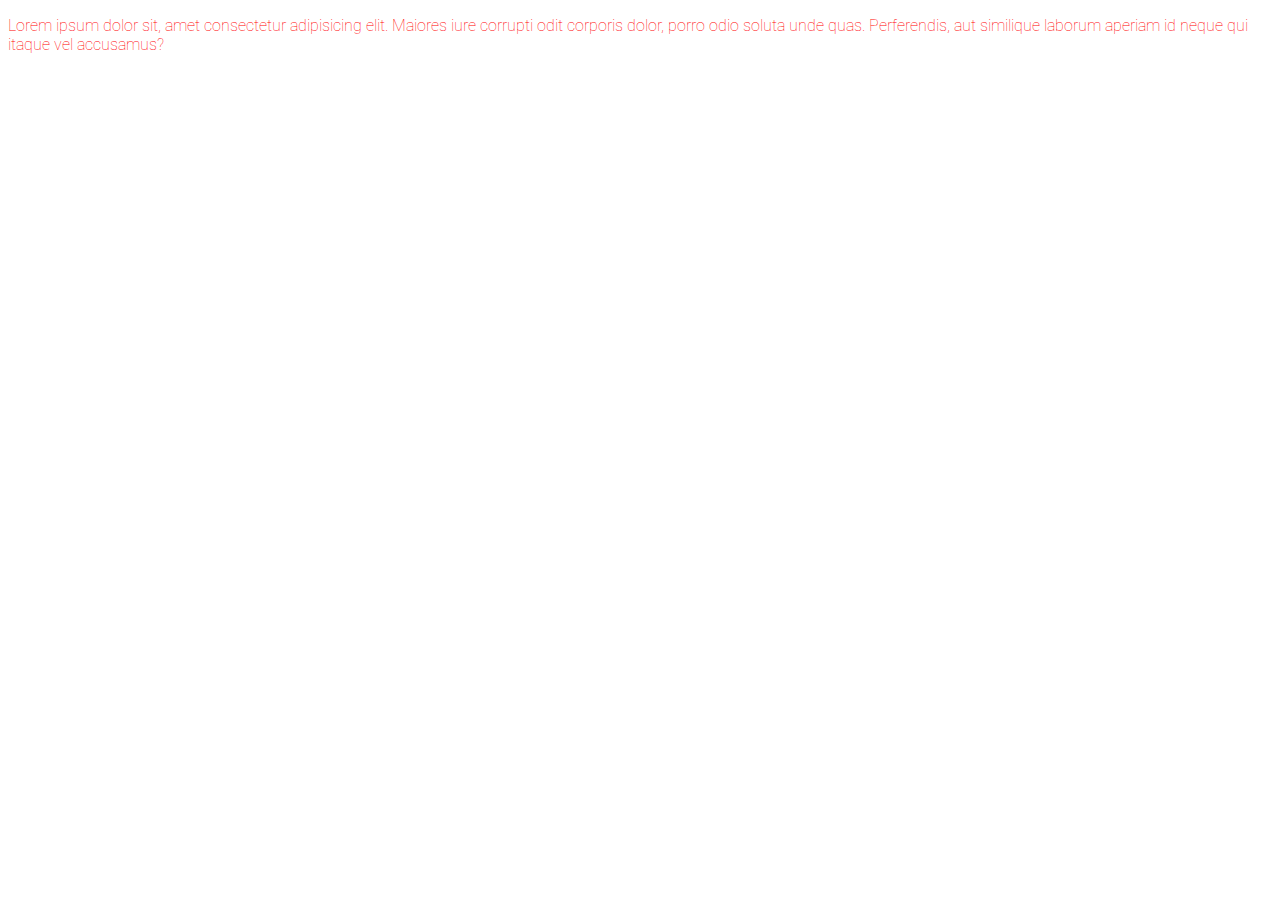
==== CSS/font.html @ de87dd88 "first commit" ====
<!DOCTYPE html>
<html lang="en">
<head>
    <meta charset="UTF-8">
    <meta name="viewport" content="width=device-width, initial-scale=1.0">
    <title>Document</title>
    <link rel="stylesheet" href="besics.css">

    <link rel="preconnect" href="https://fonts.googleapis.com">
    <link rel="preconnect" href="https://fonts.gstatic.com" crossorigin>
    <link href="https://fonts.googleapis.com/css2?family=Roboto:ital,wght@0,100;0,300;0,400;0,500;0,700;0,900;1,100;1,300;1,400;1,500;1,700;1,900&family=Tiny5&display=swap" rel="stylesheet">



</head>
<body>
   <p>Lorem ipsum dolor sit, amet consectetur adipisicing elit. Maiores iure corrupti odit corporis dolor, porro odio soluta unde quas. Perferendis, aut similique laborum aperiam id neque qui itaque vel accusamus?</p>
</body>
</html>
---- CSS/besics.css ----
*{
        font-family: "Roboto", sans-serif;
        font-weight: 100;
        font-style: normal;
      }

p{
    color: red;
    
    
}
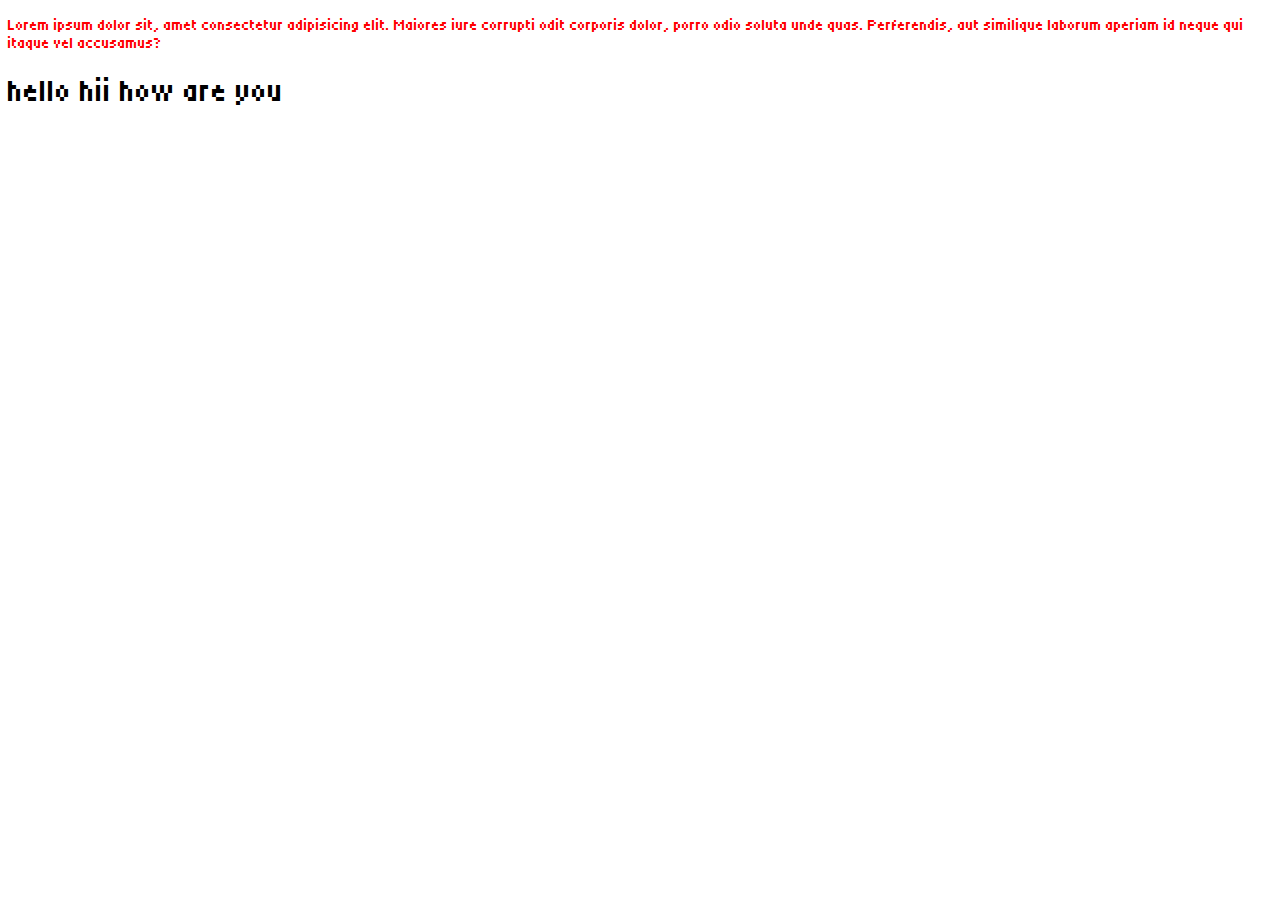
==== commit dcf9dd97: "first commit" ====
--- a/CSS/font.html
+++ b/CSS/font.html
@@ -6,14 +6,17 @@
     <title>Document</title>
     <link rel="stylesheet" href="besics.css">
 
-    <link rel="preconnect" href="https://fonts.googleapis.com">
-    <link rel="preconnect" href="https://fonts.gstatic.com" crossorigin>
-    <link href="https://fonts.googleapis.com/css2?family=Roboto:ital,wght@0,100;0,300;0,400;0,500;0,700;0,900;1,100;1,300;1,400;1,500;1,700;1,900&family=Tiny5&display=swap" rel="stylesheet">
+        <link rel="preconnect" href="https://fonts.googleapis.com">
+        <link rel="preconnect" href="https://fonts.gstatic.com" crossorigin>
+        <link href="https://fonts.googleapis.com/css2?family=Roboto:ital,wght@0,100;0,300;0,400;0,500;0,700;0,900;1,100;1,300;1,400;1,500;1,700;1,900&family=Tiny5&display=swap" rel="stylesheet">
 
 
 
 </head>
 <body>
    <p>Lorem ipsum dolor sit, amet consectetur adipisicing elit. Maiores iure corrupti odit corporis dolor, porro odio soluta unde quas. Perferendis, aut similique laborum aperiam id neque qui itaque vel accusamus?</p>
+   <h1>hello hii how are you
+
+   </h1>
 </body>
 </html>--- a/CSS/besics.css
+++ b/CSS/besics.css
@@ -1,7 +1,7 @@
 *{
-        font-family: "Roboto", sans-serif;
-        font-weight: 100;
-        font-style: normal;
+    font-family: "Tiny5", sans-serif;
+    font-weight: 400;
+    font-style: normal;
       }
 
 p{
